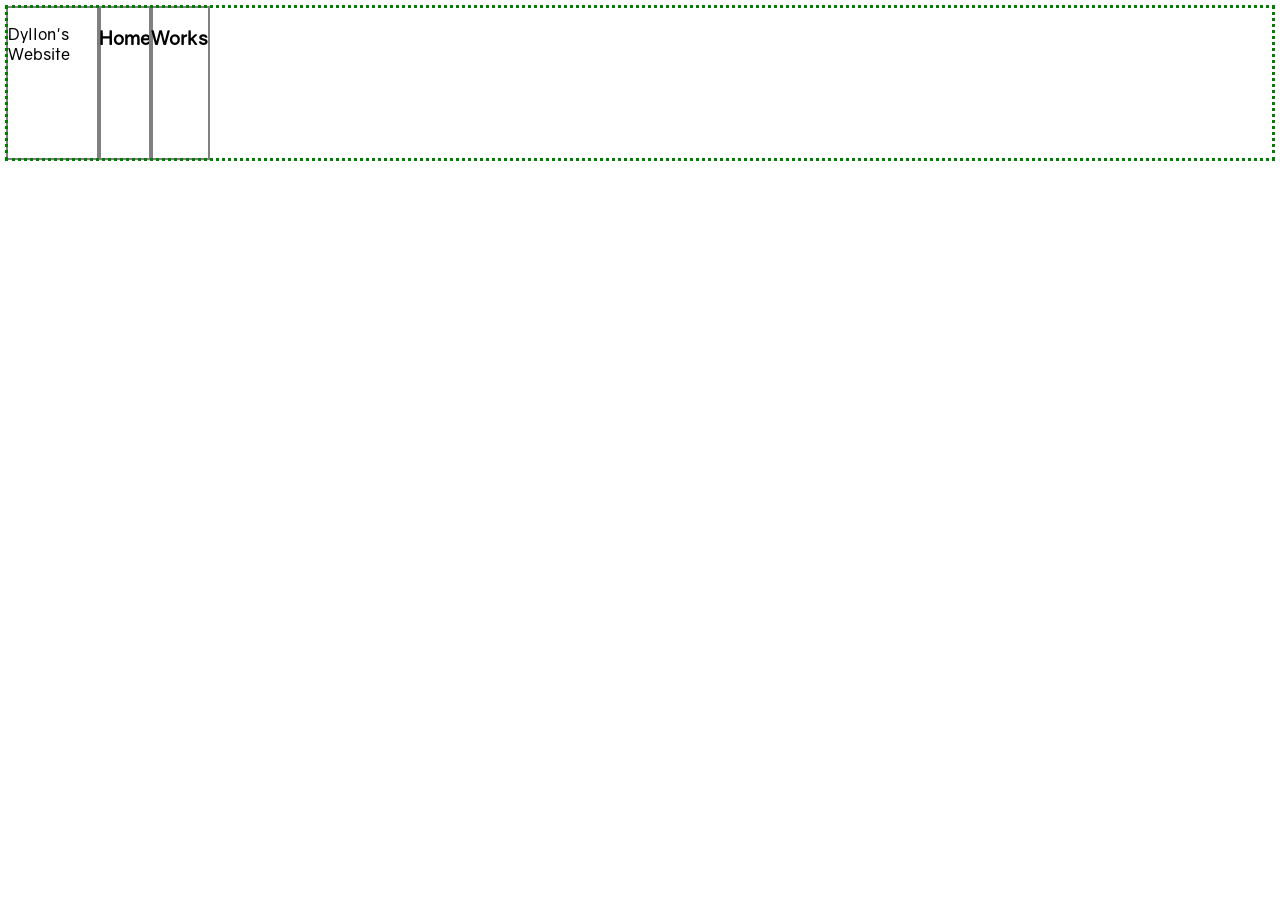
==== V2/index.html @ f757f82f "New index pages Restarted new website design using learned skill from previous version V1 now added" ====
<!DOCTYPE html>
<html lang="en">
    <head>
         <meta name="viewport" content="width=device-width, initial-scale=1.0">
        <title>Dyllon's Website</title>
        <link rel="stylesheet" href="../V2/styles.css">
    </head>

<body>
    <!-- Page Selection-->
    <div class="PageSelection">
        <!-- This can be the icon thing in the top left-->
        <div>
            <p>
                Dyllon's Website
            </p>
        </div>
        <!--Pages-->
        <div>
            <h3>
                Home
            </h3>
            
        </div>
        <div>
            <h3>
                Works
            </h3>
        </div>



    </div>
    














</body>
---- V2/styles.css ----
div {
    outline: 2px solid grey;
    font-family:Gravity;
}
body {
    outline: 3px dotted green;
    
}

.PageSelection{
    display: flex;
    flex-direction: row; /* This forces the divs to stack downward */
    width: 200px;  /* Fixed pixel size */
    height: 150px;
    
}









@font-face {
    font-family: Gravity;
    src: url(Gravity-Regular.otf);
}
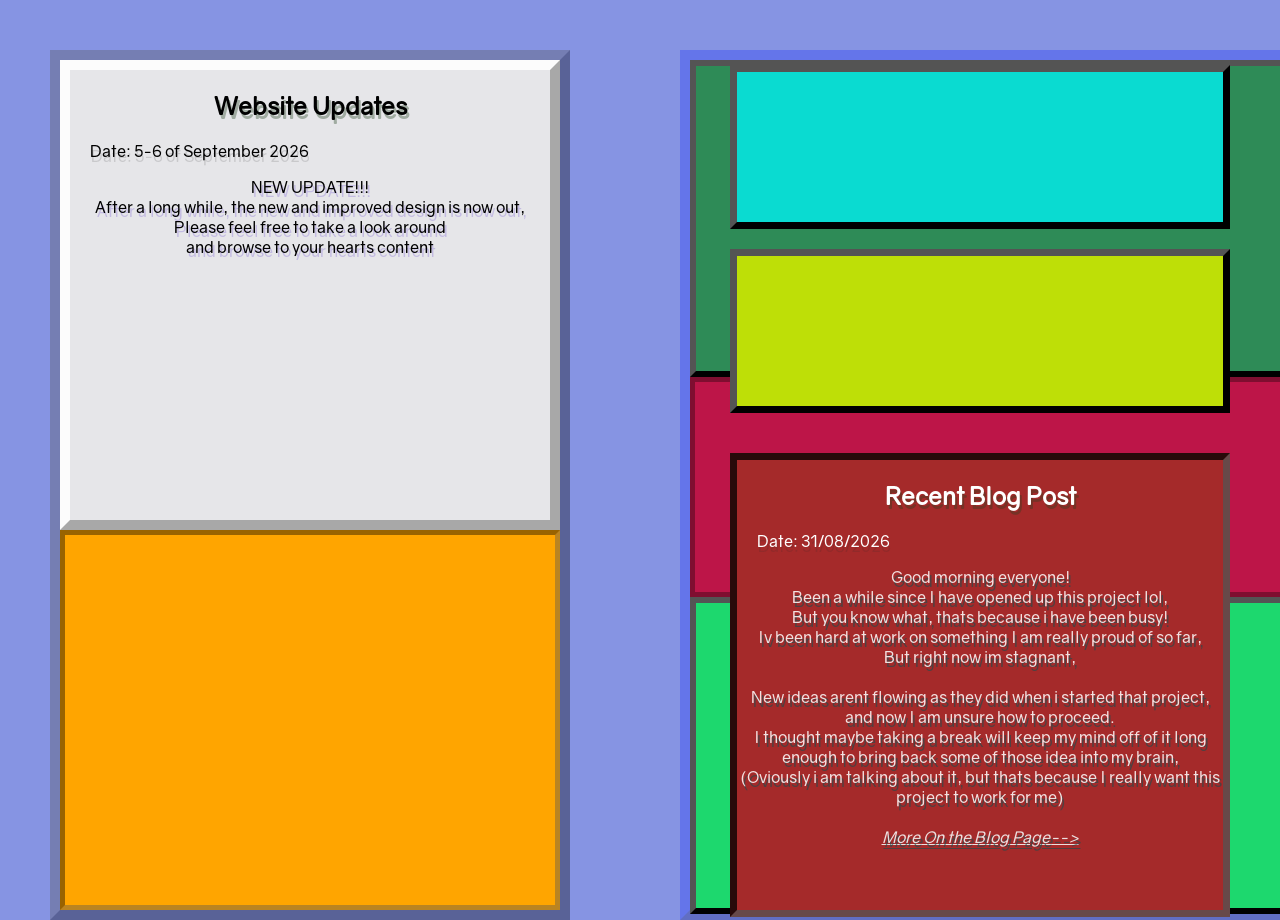
==== commit ec43ec88: "new Index Design" ====
--- a/V2/index.html
+++ b/V2/index.html
@@ -7,43 +7,64 @@
     </head>
 
 <body>
-    <!-- Page Selection-->
-    <div class="PageSelection">
-        <!-- This can be the icon thing in the top left-->
-        <div>
-            <p>
-                Dyllon's Website
-            </p>
+    <!--MainBody-->
+    <div class="LeftSide">
+        <div class="Updates">
+            <h2 id="Title">Website Updates</h2>
+            <div>
+                <p id="Date">Date: 5-6 of September 2026</p>
+                <p id="Text">
+                    NEW UPDATE!!!<br>
+                    After a long while, the new and improved design is now out,<br>
+                    Please feel free to take a look around <br>and browse to your hearts content
+                </p>
+            </div>
         </div>
-        <!--Pages-->
-        <div>
-            <h3>
-                Home
-            </h3>
+        <div class="Art">
+           
+        </div>
+    </div>
+    <div class="Middle">
+        <div class="mTop">
+
+        </div>
+        <div class="mMiddle">
+            <div>
+                <h2 id="HighlightText">Current Highlights</h2>
+            </div>
+        </div>
+        <div class="mBottom">
+
+        </div>
+        
+    </div>
+    <div class="RightSide">
+        <div class="Extra1">
+
+        </div>
+        <div class="Extra2">
+
+        </div>
+        <div class="Blog">
+            
+            <h2 id="Title">Recent Blog Post</h2>
+            <div>
+                <p id="Date">Date: 31/08/2026</p>
+                <p id="Text2">
+                    Good morning everyone!<br>
+                    Been a while since I have opened up this project lol,<br>
+                    But you know what, thats because i have been busy! <br>
+                    Iv been hard at work on something I am really proud of so far,<br>
+                    But right now im stagnant,<br> <br>
+                    New ideas arent flowing as they did when i started that project, 
+                    and now I am unsure how to proceed.<br>
+                    I thought maybe taking a break will keep my mind off of it long enough to bring back some of those idea into my brain,<br>
+                    (Oviously i am talking about it, but thats because I really want this project to work for me)<br>
+                    <br>
+                    <a href=""><I>More On the Blog Page--></I></a>
+                </p>
+            </div>
             
         </div>
-        <div>
-            <h3>
-                Works
-            </h3>
-        </div>
-
-
-
     </div>
-    
-
-
-
-
-
-
-
-
-
-
-
-
-
-
 </body>
--- a/V2/styles.css
+++ b/V2/styles.css
@@ -1,23 +1,120 @@
-div {
-    outline: 2px solid grey;
+a 
+{
+    color: rgba(245, 245, 245, 0.89);
+    font-weight:lighter
+}
+body {
+    background-color: rgba(32, 58, 204, 0.541);
+    
+    overflow: hidden;
     font-family:Gravity;
 }
-body {
-    outline: 3px dotted green;
+#Title{
+    text-align: center;
+    padding: 1px;
+    text-shadow: 2px 4px 0cap rgba(35, 65, 32, 0.356);
+}
+#Text{
+    color: rgb(0, 0, 0);
+    text-align: center;
+    text-shadow: 2px 4px 0cap rgba(53, 13, 197, 0.192);
+}
+#Text2{
+    color: rgba(255, 255, 255, 0.856);
+    text-align: center;
+    text-shadow: 2px 4px 0cap rgba(30, 77, 78, 0.637);
+}
+#Date{
+    margin-left: 20px;
+    text-shadow: 1px 5px 0cap rgba(46, 44, 44, 0.158);
+}
+#HighlightText{
+    text-align: center;
+    position: absolute;
+    right: 50px;
+    left: 50px;
+    top: 40px;
+    font-size: 270%;
+    text-shadow: 5px 2px 0cap rgba(63, 61, 61, 0.651);
+}
+.LeftSide{
+    position: absolute;
+    top: 50px;
+    left: 50px;
+    width: 500px;
+    height: 850px;
+    border: 10px outset rgba(0, 0, 0, 0.329);
+}
+.Blog{
+    color: rgb(255, 255, 255);
+    position: relative;
+    height: 450px;
+    background-color: brown;
+    margin-top:40px;
+    border: 7px inset rgba(0, 0, 0, 0.753);
+}
+.Art{
+    border: 5px inset rgba(0, 0, 0, 0.397);
+    position: relative;
+    height: 370px;
+    background-color: orange;
+}
+.Middle{
+    position: absolute;
+    width: 600px;
+    top: 50px;
+    left:680px;
+    right: 680px;
+    height: 850px;
+    border: 10px outset rgba(13, 32, 199, 0.281);
+}
+.mTop{
+    position: relative;
+    height: 305px;
+    background-color: seagreen;
+    border: 6px outset black;
+}
+.mMiddle{
+    position: relative;
+    height: 210px;
+    background-color: rgb(189, 21, 72);
+    border: 5px solid rgba(0, 0, 0, 0.329);
+}
+.mBottom{
+    position: relative;
+    height: 305px;
+    background-color: rgb(29, 216, 110);
+    border: 6px outset black;
+}
+
+.RightSide{
+    position: absolute;
+    top: 25px;
+    right: 50px;
+    height: 850px;  
+    width: 500px;  
     
 }
-
-.PageSelection{
-    display: flex;
-    flex-direction: row; /* This forces the divs to stack downward */
-    width: 200px;  /* Fixed pixel size */
+.Extra1{
+    position: relative;
+    background-color: rgb(10, 219, 209);
     height: 150px;
-    
+    margin-top: 40px;
+    border: 7px outset rgb(0, 0, 0);
 }
-
-
-
-
+.Extra2{
+    position: relative;
+    background-color: rgb(190, 223, 7);
+    height: 150px;
+    margin-top: 20px;
+    border: 7px outset rgb(0, 0, 0);
+}
+.Updates{
+    position: relative;
+    background-color: rgb(230, 230, 233);
+    height: 450px;
+    border: 10px outset rgb(252, 252, 252);
+}
 
 
 
